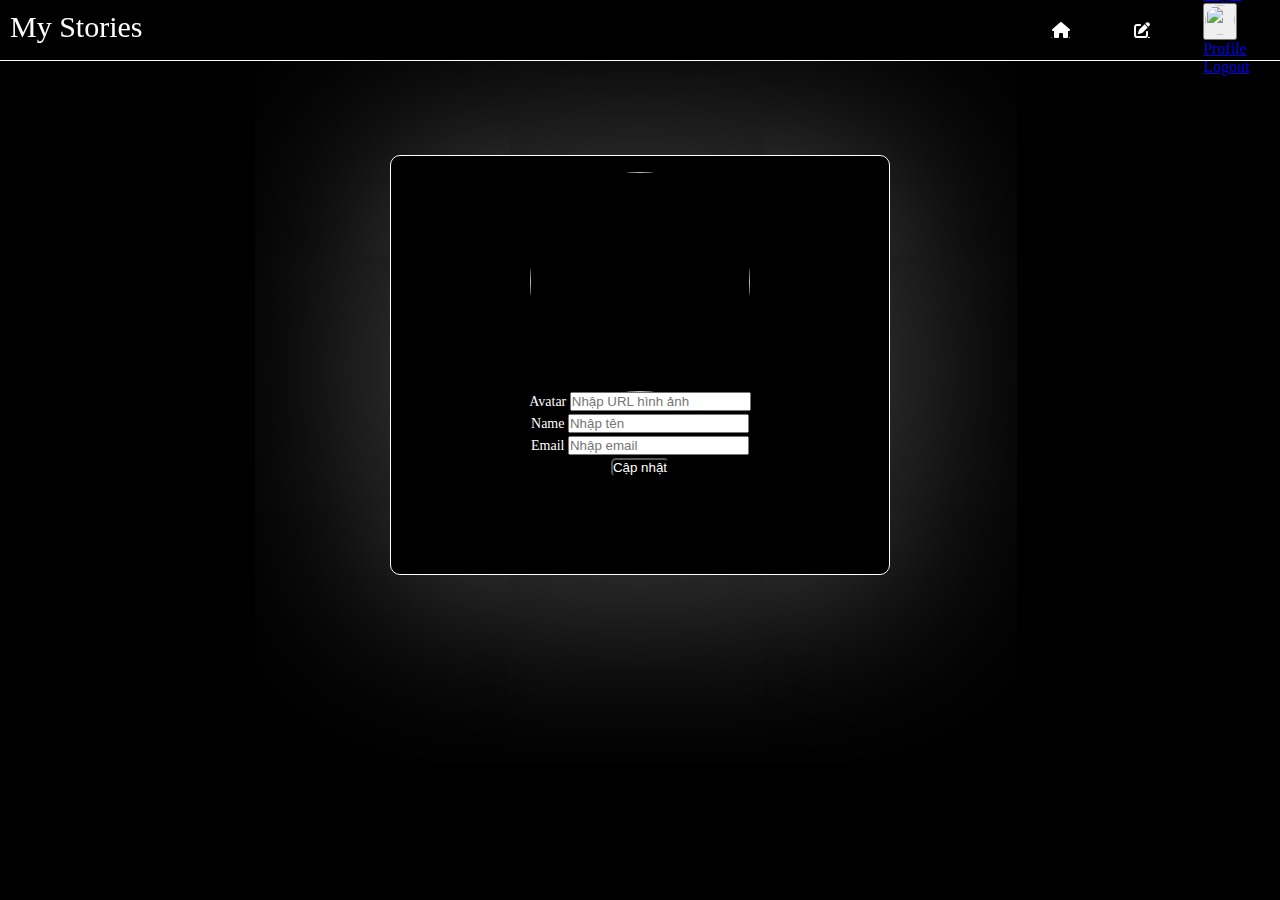
==== editprofile.html @ 2d4ade5d "push" ====
<!DOCTYPE html>
<html lang="en">
    <head>
        <meta charset="UTF-8" />
        <meta name="viewport" content="width=device-width, initial-scale=1.0" />
        <meta
            name="google-site-verification"
            content="crsby6eGS1BX1wIZ_--tZmYxPt7qelsXXKoz-uvFJps"
        />
        <title>My Stories-Edit Profile</title>
        <link
            href="https://cdn.jsdelivr.net/npm/bootstrap@5.3.2/dist/css/bootstrap.min.css"
            rel="stylesheet"
            integrity="sha384-T3c6CoIi6uLrA9TneNEoa7RxnatzjcDSCmG1MXxSR1GAsXEV/Dwwykc2MPK8M2HN"
            crossorigin="anonymous"
        />
        <link rel="stylesheet" href="style.css" />
        <link
            rel="stylesheet"
            href="https://cdnjs.cloudflare.com/ajax/libs/font-awesome/6.5.2/css/all.min.css"
        />
    </head>
    <body>
        <header>
            <a
                href="index.html"
                style="font-size: 30px; text-decoration: none; color: white"
                >My Stories</a
            >
            <div class="button-container">
                <a href="index.html" class="button">
                    <i class="fa-solid fa-house"></i>
                </a>
                <a href="#" class="button" onclick="checklogin()">
                    <i class="fa-solid fa-pen-to-square"></i>
                </a>
                <div class="">
                    <div class="btnlogin">
                        <a href="/login.html" class="btn btn-light">Login</a>
                    </div>
                    <div class="dropdown profile-name">
                        <button
                            class="btn btn-outline-light dropdown-toggle"
                            type="button"
                            id="dropdownMenuButton1"
                            data-bs-toggle="dropdown"
                            aria-expanded="false"
                        >
                            <img src="" class="avatar" alt="" />
                            <!-- <div class="usericon">
                                <i class="fa-solid fa-user"></i>
                            </div> -->
                        </button>
                        <ul
                            class="dropdown-menu"
                            aria-labelledby="dropdownMenuButton1"
                        >
                            <!-- <li>
                                <a class="dropdown-item" href="/login.html"
                                    >Login</a
                                >
                            </li> -->
                            <li>
                                <a class="dropdown-item" href="/profile.html"
                                    >Profile</a
                                >
                            </li>
                            <li>
                                <a class="dropdown-item btnlogout" href="#"
                                    >Logout</a
                                >
                            </li>
                        </ul>
                    </div>
                </div>
            </div>
        </header>

        <main class="prof">
            <form class="profile">
                <img src="" class="avatar-profile mb-3" alt="" />
                <div class="form-group">
                    <img src="" class="mb-3" id="avatar-profile" alt="">
                    <label for="name">Avatar</label>
                    <input
                        type="text"
                        class="mb-2"
                        id="img"
                        placeholder="Nhập URL hình ảnh"
                    />
                </div>

                <div class="form-group">
                    <label for="name">Name</label>
                    <input
                        type="text"
                        class="mb-2"
                        id="name"
                        placeholder="Nhập tên"
                    />
                </div>

                <div class="form-group">
                    <label for="name">Email</label>
                    <input
                        type="text"
                        class="mb-2"
                        id="email"
                        placeholder="Nhập email"
                    />
                </div>

                <button
                    href="/profile.html"
                    class="btn btn-outline-light"
                >
                    Cập nhật
                </button>
            </form>
        </main>

        <script
            src="https://cdn.jsdelivr.net/npm/@popperjs/core@2.11.8/dist/umd/popper.min.js"
            integrity="sha384-I7E8VVD/ismYTF4hNIPjVp/Zjvgyol6VFvRkX/vR+Vc4jQkC+hVqc2pM8ODewa9r"
            crossorigin="anonymous"
        ></script>
        <script
            src="https://cdn.jsdelivr.net/npm/bootstrap@5.3.2/dist/js/bootstrap.min.js"
            integrity="sha384-BBtl+eGJRgqQAUMxJ7pMwbEyER4l1g+O15P+16Ep7Q9Q+zqX6gSbd85u4mG4QzX+"
            crossorigin="anonymous"
        ></script>
        <script
            defer
            src="https://www.gstatic.com/firebasejs/8.10.1/firebase-app.js"
        ></script>
        <script
            defer
            src="https://www.gstatic.com/firebasejs/8.10.1/firebase-auth.js"
        ></script>
        <script defer src="js/config.js"></script>
        <script src="js/checklogin.js"></script>
        <script src="/js/editprofile.js"></script>
    </body>
</html>
---- style.css ----
* {
    margin: 0;
    padding: 0;
    box-sizing: border-box;
}

body {
    height: 100%;
}

header {
    display: flex;
    justify-content: space-between;
    width: 100%;
    padding: 10px;
    background-color: black;
    position: fixed;
    border-bottom: solid 1px white;
}

.index {
    display: flex;
    gap: 20px;
}

.button-container {
    display: flex;
    background-color: black;
    width: 250px;
    height: 40px;
    align-items: center;
    justify-content: space-around;
    border-radius: 10px;
}

.button {
    outline: 0 !important;
    border: 0 !important;
    width: 40px;
    height: 40px;
    border-radius: 50%;
    background-color: transparent;
    display: flex;
    align-items: center;
    justify-content: center;
    color: #fff;
    transition: all ease-in-out 0.3s;
    cursor: pointer;
}

.button:hover {
    transform: translateY(-3px);
}

.icon {
    font-size: 20px;
}

main {
    display: flex;
    justify-content: center;
    padding: 15px;
    background-color: black;
    width: 100%;
    height: 100vh;
}

.global-container {
    height: 100%;
    display: flex;
    align-items: center;
    justify-content: center;
}

.card-title {
    font-weight: 300;
}

form {
    /* padding-top: 10px; */
    font-size: 14px;
    margin-top: 20px;
}

.form-group {
    margin-bottom: 3px;
}

.formbtn {
    display: flex;
    justify-content: center;
    gap: 15px;
}
.formbtn i {
    font-size: 25px;
}

form .btn {
    background-color: black;
    color: white;
    border-radius: 5px;
}

form .btn:hover {
    transition: 0.5s;
    box-shadow: rgb(67, 129, 195) 0px 10px 30px -10px;
    border: solid 1px white;
}

.login-form {
    width: 330px;
    margin: 20px;
}

.sign-up {
    text-align: center;
    padding: 12px;
}

#postsContainer {
    color: white;
    width: 700px;
    display: flex;
    margin: 0 auto;
    flex-direction: column;
    padding-top: 90px;
}

.child-status {
    background-color: black;
    padding: 15px;
    margin-bottom: 15px;
    border-radius: 10px;
    box-shadow: rgba(0, 0, 0, 0.35) 0px 5px 15px;
}

.child-status img {
    width: 700px;
    max-width: 100%;
    height: auto;
}

.child-status .icon i {
    padding: 15px 15px 0 20px;
}

.hidden {
    display: none;
}

#avatar-profile {
    width: 220px;
    height: 220px;
    border-radius: 50%;
    display: flex;
    margin: 0 auto;
}

.profile {
    margin-top: 140px;
    width: 500px;
    height: 420px;
    text-align: center;
    color: white;
    border: solid 1px white;
    border-radius: 10px;
    box-shadow: rgba(255, 255, 255, 0.356) 0px 5px 200px;
}

.time{
    text-align: right;
}

.avatar{
    width: 30px;
    height: 30px;
    border-radius: 50%;
}
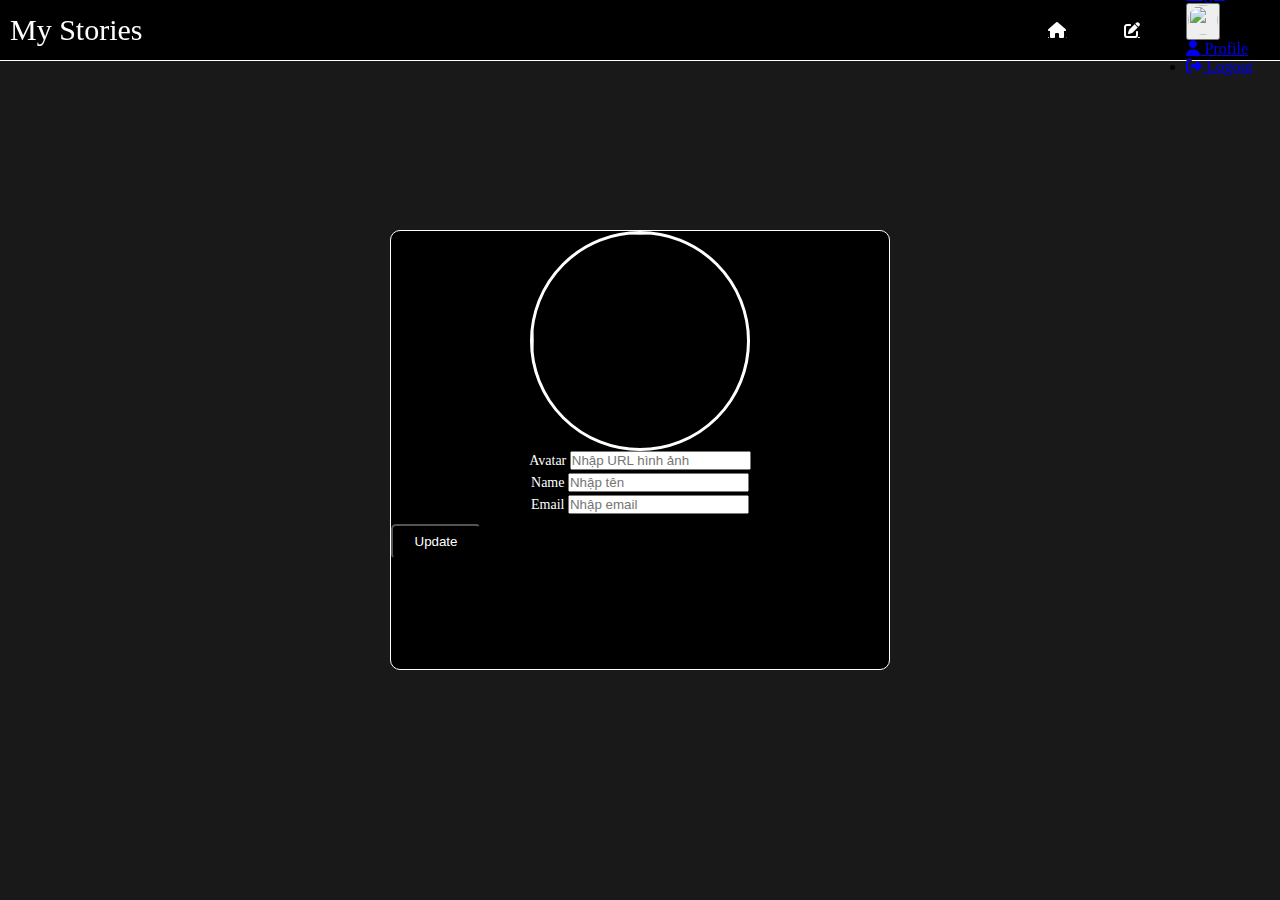
==== commit 8d0c35e1: "push" ====
--- a/editprofile.html
+++ b/editprofile.html
@@ -27,6 +27,7 @@
                 style="font-size: 30px; text-decoration: none; color: white"
                 >My Stories</a
             >
+
             <div class="button-container">
                 <a href="index.html" class="button">
                     <i class="fa-solid fa-house"></i>
@@ -34,10 +35,12 @@
                 <a href="#" class="button" onclick="checklogin()">
                     <i class="fa-solid fa-pen-to-square"></i>
                 </a>
+
                 <div class="">
                     <div class="btnlogin">
                         <a href="/login.html" class="btn btn-light">Login</a>
                     </div>
+                    
                     <div class="dropdown profile-name">
                         <button
                             class="btn btn-outline-light dropdown-toggle"
@@ -47,27 +50,19 @@
                             aria-expanded="false"
                         >
                             <img src="" class="avatar" alt="" />
-                            <!-- <div class="usericon">
-                                <i class="fa-solid fa-user"></i>
-                            </div> -->
                         </button>
                         <ul
                             class="dropdown-menu"
                             aria-labelledby="dropdownMenuButton1"
                         >
-                            <!-- <li>
-                                <a class="dropdown-item" href="/login.html"
-                                    >Login</a
-                                >
-                            </li> -->
                             <li>
                                 <a class="dropdown-item" href="/profile.html"
-                                    >Profile</a
+                                    ><i class="fa-solid fa-user"></i> Profile</a
                                 >
                             </li>
                             <li>
                                 <a class="dropdown-item btnlogout" href="#"
-                                    >Logout</a
+                                    ><i class="fa-solid fa-right-from-bracket"></i> Logout</a
                                 >
                             </li>
                         </ul>
@@ -77,8 +72,7 @@
         </header>
 
         <main class="prof">
-            <form class="profile">
-                <img src="" class="avatar-profile mb-3" alt="" />
+            <form class="profile d-flex flex-column align-items-center justify-content-center">
                 <div class="form-group">
                     <img src="" class="mb-3" id="avatar-profile" alt="">
                     <label for="name">Avatar</label>
@@ -114,7 +108,7 @@
                     href="/profile.html"
                     class="btn btn-outline-light"
                 >
-                    Cập nhật
+                    Update
                 </button>
             </form>
         </main>
--- a/style.css
+++ b/style.css
@@ -11,6 +11,7 @@
 header {
     display: flex;
     justify-content: space-between;
+    align-items: center;
     width: 100%;
     padding: 10px;
     background-color: black;
@@ -53,14 +54,14 @@
 }
 
 .icon {
-    font-size: 20px;
+    font-size: 22px;
 }
 
 main {
     display: flex;
     justify-content: center;
     padding: 15px;
-    background-color: black;
+    background-color: rgb(25, 25, 25);
     width: 100%;
     height: 100vh;
 }
@@ -72,17 +73,19 @@
     justify-content: center;
 }
 
+.card-body{
+    padding: 20px;
+}
+
 .card-title {
     font-weight: 300;
 }
 
 form {
-    /* padding-top: 10px; */
     font-size: 14px;
-    margin-top: 20px;
 }
 
-.form-group {
+.form-group {   
     margin-bottom: 3px;
 }
 
@@ -96,6 +99,12 @@
 }
 
 form .btn {
+    display: flex;
+    align-items: center;
+    justify-content: center;
+    height: 35px;
+    width: 90px;
+    margin-top: 10px;
     background-color: black;
     color: white;
     border-radius: 5px;
@@ -108,7 +117,7 @@
 }
 
 .login-form {
-    width: 330px;
+    width: 400px;
     margin: 20px;
 }
 
@@ -152,27 +161,30 @@
     width: 220px;
     height: 220px;
     border-radius: 50%;
+    border: solid white;
     display: flex;
     margin: 0 auto;
 }
 
 .profile {
-    margin-top: 140px;
+    margin: auto 0;
     width: 500px;
-    height: 420px;
+    height: 440px;
     text-align: center;
+    background-color: black;
     color: white;
     border: solid 1px white;
     border-radius: 10px;
-    box-shadow: rgba(255, 255, 255, 0.356) 0px 5px 200px;
+    /* box-shadow: rgba(255, 255, 255, 0.356) 0px 5px 200px; */
 }
 
-.time{
+.time {
     text-align: right;
 }
 
-.avatar{
+.avatar {
     width: 30px;
     height: 30px;
     border-radius: 50%;
-}+}
+
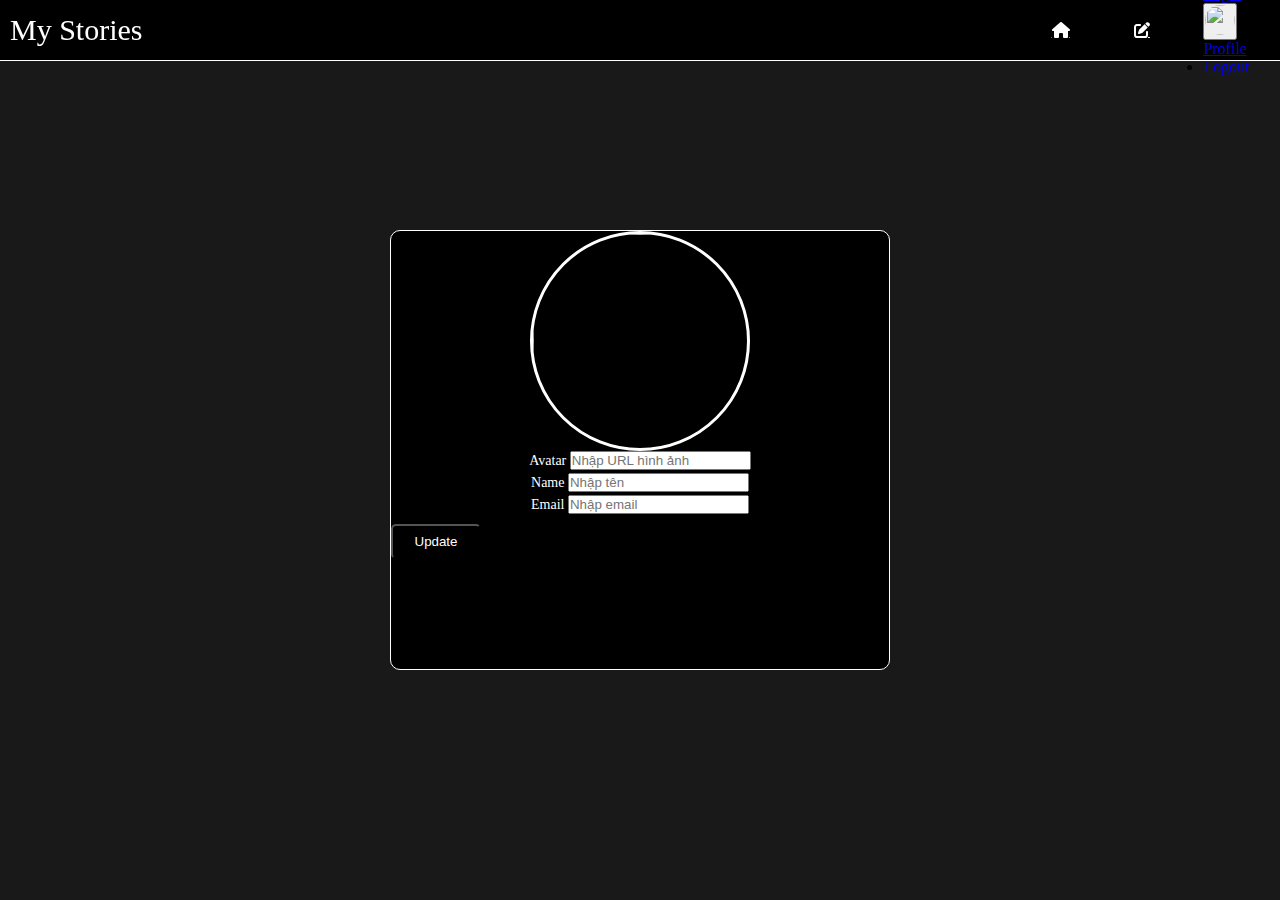
==== commit b18ed6d5: "push" ====
--- a/editprofile.html
+++ b/editprofile.html
@@ -7,6 +7,9 @@
             name="google-site-verification"
             content="crsby6eGS1BX1wIZ_--tZmYxPt7qelsXXKoz-uvFJps"
         />
+        <meta name="description" content="My Stories is a social network that stores your moments">
+        <meta name="keywords" content="Share your stories">
+        <meta name="robots" content="follow, index, max-snippet:-1, max-video-preview:-1, max-image-preview:large"/>
         <title>My Stories-Edit Profile</title>
         <link
             href="https://cdn.jsdelivr.net/npm/bootstrap@5.3.2/dist/css/bootstrap.min.css"
@@ -23,24 +26,21 @@
     <body>
         <header>
             <a
-                href="index.html"
+                href="./index.html"
                 style="font-size: 30px; text-decoration: none; color: white"
                 >My Stories</a
             >
-
             <div class="button-container">
-                <a href="index.html" class="button">
+                <a href="./index.html" class="button">
                     <i class="fa-solid fa-house"></i>
                 </a>
                 <a href="#" class="button" onclick="checklogin()">
                     <i class="fa-solid fa-pen-to-square"></i>
                 </a>
-
                 <div class="">
                     <div class="btnlogin">
-                        <a href="/login.html" class="btn btn-light">Login</a>
+                        <a href="./login.html" class="btn btn-light">Login</a>
                     </div>
-                    
                     <div class="dropdown profile-name">
                         <button
                             class="btn btn-outline-light dropdown-toggle"
@@ -55,14 +55,15 @@
                             class="dropdown-menu"
                             aria-labelledby="dropdownMenuButton1"
                         >
+                           
                             <li>
-                                <a class="dropdown-item" href="/profile.html"
-                                    ><i class="fa-solid fa-user"></i> Profile</a
+                                <a class="dropdown-item" href="./profile.html"
+                                    >Profile</a
                                 >
                             </li>
                             <li>
                                 <a class="dropdown-item btnlogout" href="#"
-                                    ><i class="fa-solid fa-right-from-bracket"></i> Logout</a
+                                    >Logout</a
                                 >
                             </li>
                         </ul>
@@ -105,7 +106,7 @@
                 </div>
 
                 <button
-                    href="/profile.html"
+                    href="./profile.html"
                     class="btn btn-outline-light"
                 >
                     Update
